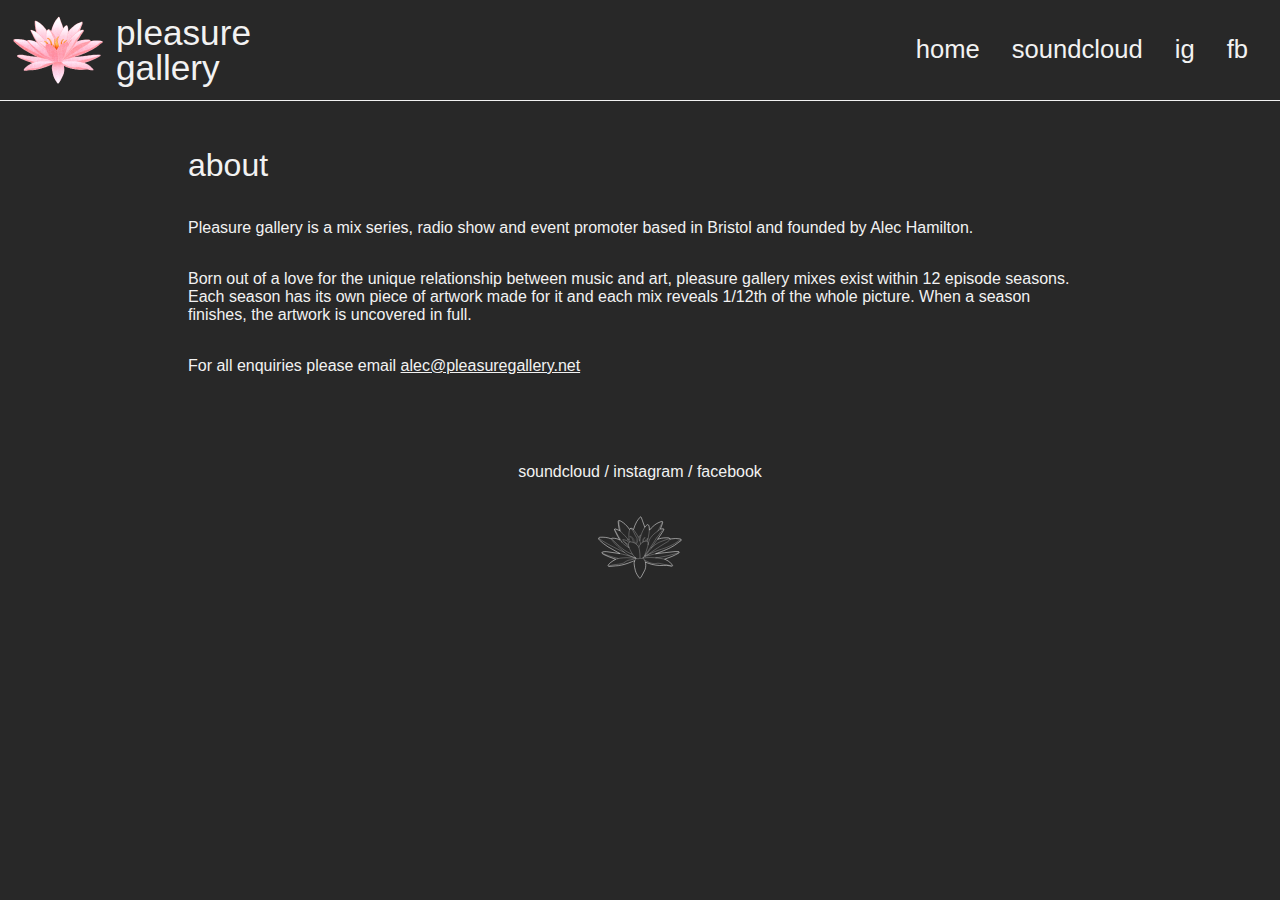
==== about/index.html @ a9c06db1 "changed urls to get rid of .html extension" ====
<!DOCTYPE html>
<html lang="en">

<head>
    <meta charset="UTF-8">
    <meta name="viewport" content="width=device-width, initial-scale=1">
    <title>about - pleasure gallery</title>
    <link href="../css/normalize.css" rel="stylesheet">
    <link href="https://fonts.googleapis.com/icon?family=Material+Icons" rel="stylesheet">
    <link href="../css/styles.css" rel="stylesheet">
    <script src="../js/script.js" defer></script>
</head>

<body>

<nav>
    <div class="top-nav">
        <ul class="links">
            <li><a class="menu-link" href="https://soundcloud.com/pleasuregallery" target="_blank">soundcloud</a></li>
            <li><a class="menu-link" href="https://www.instagram.com/pleasure__gallery/" target="_blank">instagram</a></li>
            <li><a class="menu-link" href="https://www.facebook.com/pleasure-gallery-102562368901659" target="_blank">facebook</a></li>
        </ul>
        <a href="../">
            <div class="logo-container">
                <img class="logo-image" id="top" src="../images/logo-94x94.png" alt="japanese wooden block lotus flower">
                <div class="logo-text">
                    pleasure<br>gallery
                </div>
            </div>
        </a>
        <ul class="menu">
            <li><a class="menu-link" href="../">home</a></li>
            <li><a class="menu-link" href="about/">about</a></li>
            <li>
                <a class="menu-link links-dropdown" href="#">links
                    <i class="add material-icons">add</i>
                    <i class="remove material-icons">remove</i>
                </a>
            <li>
        </ul>
        <ul class="horizontal-menu">
            <li><a class="menu-link" href="../">home</a></li>
            <li><a class="menu-link" target="_blank" href="https://soundcloud.com/pleasuregallery">soundcloud</a></li>
            <li><a class="menu-link" target="_blank" href="https://www.instagram.com/pleasure__gallery/">ig</a></li>
            <li><a class="menu-link" target="_blank" href="https://www.facebook.com/pleasure-gallery-102562368901659">fb</a></li>
        </ul>
        <button class="hamburger">
            <i class="menuIcon material-icons">menu</i>
            <i class="closeIcon material-icons">close</i>
        </button>
    </div>
</nav>

<section>
    <div class="about-container top-container">
        <h1>about</h1>
        <p>Pleasure gallery is a mix series, radio show and event promoter based in Bristol and founded by Alec Hamilton.</p>
        <p>Born out of a love for the unique relationship between music and art, pleasure gallery mixes exist within 12 episode seasons. Each season has its own piece of artwork made for it and each mix reveals 1/12th of the whole picture. When a season finishes, the artwork is uncovered in full.</p>
        <p>For all enquiries please email <a href="mailto:alec@pleasuregallery.net">alec@pleasuregallery.net</a></p>
    </div>
</section>

<footer>
    <ul class="footer-links">
        <li><a href="https://soundcloud.com/pleasuregallery" target="_blank">soundcloud</a>&nbsp;/&nbsp;</li>
        <li><a href="https://www.instagram.com/pleasure__gallery/" target="_blank">instagram</a>&nbsp;/&nbsp;</li>
        <li><a href="https://www.facebook.com/pleasure-gallery-102562368901659" target="_blank">facebook</a></li>
    </ul>
    <a href="../"><img src="../images/pg-vector-white.svg" alt="" class="logo-white"></a>
</footer>

</body>

</html>
---- css/styles.css ----
@font-face {
  font-family: 'NeueMontreal';
  src: url('fonts/NeueMontreal.otf');
  font-weight: 500;
}

@font-face {
  font-family: 'NeueMontreal';
  src: url('fonts/NeueMontreal-Bold.otf');
  font-weight: 700;
}

@font-face {
  font-family: 'NeueMontreal';
  src: url('fonts/NeueMontreal-Light.otf');
  font-weight: 300;
}

:root {
  --black: #282828;
  --white: #f2f2f2;
  --overlay: #00000080;
  --pink: #ff8fa0;
}

*, *::before, *::after {
  box-sizing: border-box;
}

body {
  padding: 0;
  background-color: var(--black);
  margin: 0;
}

img {
  width: 100%;
  height: auto;
}

a {
  text-decoration: none;
}

hr {
  border-top: 0px solid var(--white);
  width: 100%;
}

h1 {
  padding: 0;
  margin: 1.2rem 0.4rem;
}

.top-container {
  margin-top: 95.2px;
}

.top-nav {
  display: flex;
  justify-content: space-between;
  background-color: var(--black);
  border-bottom: 1px solid var(--white);
  position: fixed;
  width: 100%;
  top: 0;
}

.logo-container {
  display: flex;
  align-items: center;
}

.logo-text {
  font-family: NeueMontreal, sans-serif;
  font-size: 1.8rem;
  font-weight: 400;
  color: var(--white);
  line-height: 1;
}

.logo-image {
  align-items: center;
  padding: 3px;
  aspect-ratio: 1;
  height: 75px;
  width: 75px;
}

.menu {
  transform: translateX(100%);
  transition: 0.2s;
  list-style: none;
  position: fixed;
  margin: 0;
  padding: 3rem 1rem 3rem 3rem;
  top: 0;
  left: 3rem;
  right: 0;
  bottom: 0;
  background-color: var(--black);
}

.show-menu {
  transform: translateX(0);
  z-index: 5;
}

.menu > li {
  padding: 0.6rem;
}

.menu-link {
  font-family: NeueMontreal, sans-serif;
  font-weight: 300;
  font-size: 1.6rem;
  color: var(--white);
  text-decoration: none;
  transition: 0.3s;
}

.menu-link:hover {
  color: var(--pink);
}

.horizontal-menu {
  display: none;
  margin-right: 2rem;
}

.hamburger {
  position: fixed;
  z-index: 99;
  top: 22px;
  right: 22px;
  padding: 4px;
  cursor: pointer;
  color: var(--white);
  background-color: transparent;
  border: none;
}

.material-icons {
  color: var(--white);
  transition: 0.3s;
}

.closeIcon {
  display: none;
}

.remove {
  display: none;
}

.main-container {
  display: flex;
  flex-direction: column;
  padding: 0 1rem 1rem 1rem;
}

.about-container {
  display: flex;
  flex-direction: column;
  padding: 0 1.5rem 1.5rem 1.5rem;
}

.about-container > h1 {
  padding: 0;
  margin: 1.2rem 0;
}

.grid-container {
  display: grid;
  grid-template-columns: 1fr 1fr 1fr 1fr;
  gap: 0;
  font-size: 0;
}

.links {
  transform: translateX(105%);
  transition: 0.3s;
  z-index: 101;
  list-style: none;
  position: fixed;
  top: 185px;
  left: 5rem;
  right: 0;
  bottom: 0;
}

.links > li {
  padding: 0.6rem 0;
}

.show-links {
  transform: translateX(0);
}

.links-dropdown {
  display: flex;
  justify-content: space-between;
  align-items: center;
}

.links-dropdown:hover .add,
.links-dropdown:hover .remove {
  color: var(--pink);
}

.material-icons:hover {
  color: var(--pink);
}

.list-left,
.list-right {
  list-style: none;
  padding-left: 0;
  font-family: NeueMontreal, sans-serif;
  color: var(--white);
  font-weight: 300;
  margin: 0;
}

.list-container {
  display: grid;
  grid-template-columns: 1fr;
  padding: 1rem;
}

.episode-list {
  font-family: NeueMontreal, sans-serif;
  font-weight: 300;
  color: var(--white);
  text-decoration: underline;
  transition: 0.3s;
}

.episode-list:hover {
  color: var(--pink);
}

.vertical-line {
  border-left: 1px solid var(--white);
  grid-column: 2 / span 1;
  justify-self: center;
  display: none;
}

h1 {
  font-family: NeueMontreal, sans-serif;
  color: var(--white);
  font-weight: 500;
}

.img-sq {
  aspect-ratio: 1;
}

.sq-text {
  padding: 0 10px;
  background-color: var(--overlay);
  z-index: 10;
  height: 100%;
  display: flex;
  flex-direction: column;
  justify-content: center;
  visibility: hidden;
}

.sq-text h2 {
  font-family: NeueMontreal, sans-serif;
  color: var(--white);
  font-weight: 500;
  font-size: 2.5vw;
  padding-top: 5px;
  margin: 0;
  text-decoration: none;
}

.sq-text h3 {
  font-family: NeueMontreal, sans-serif;
  color: var(--white);
  font-weight: 300;
  font-size: 2vw;
  padding: 0;
  margin: 0;
}

.e1:hover > div {
  visibility: visible;
}

.e2:hover > div {
  visibility: visible;
}

.e3:hover > div {
  visibility: visible;
}

.e4:hover > div {
  visibility: visible;
}

.e5:hover > div {
  visibility: visible;
}

.e6:hover > div {
  visibility: visible;
}

.e7:hover > div {
  visibility: visible;
}

.e8:hover > div {
  visibility: visible;
}

.e9:hover > div {
  visibility: visible;
}

.e10:hover > div {
  visibility: visible;
}

.e11:hover > div {
  visibility: visible;
}

.e12:hover > div {
  visibility: visible;
}

.e1 {
  grid-area: 3 / 4 / span 1 / span 1;
}

.e2 {
  grid-area: 3 / 3 / span 1 / span 1;
}

.e3 {
  grid-area: 3 / 2 / span 1 / span 1;
}

.e4 {
  grid-area: 3 / 1 / span 1 / span 1;
}

.e5 {
  grid-area: 2 / 4 / span 1 / span 1;
}

.e6 {
  grid-area: 2 / 3 / span 1 / span 1;
}

.e7 {
  grid-area: 2 / 2 / span 1 / span 1;
}

.e8 {
  grid-area: 2 / 1 / span 1 / span 1;
}

.e9 {
  grid-area: 1 / 4 / span 1 / span 1;
}

.e10 {
  grid-area: 1 / 3 / span 1 / span 1;
}

.e11 {
  grid-area: 1 / 2 / span 1 / span 1;
}

.e12 {
  grid-area: 1 / 1 / span 1 / span 1;
}

p {
  font-family: NeueMontreal, sans-serif;
  color: var(--white);
  font-weight: 300;
}

p a {
  color: var(--white);
  text-decoration: underline;
  transition: 0.3s;
}

p a:hover {
  color: var(--pink);
}

.logo-white {
  display: block;
  width: 100px;
  margin: 0 auto;
}

.footer-links {
  list-style: none;
  display: flex;
  justify-content: center;
  padding: 2rem 0 0 0;
  font-family: NeueMontreal, sans-serif;
  color: var(--white);
  font-weight: 300;
}

.footer-links a {
  color: var(--white);
  transition: 0.3s;
}

.footer-links a:hover {
  color: var(--pink);
}

@media only screen and (min-width: 500px) {  

  .logo-text {
    font-size: 2.2rem;
  }

  .logo-image {
    height: 100px;
    width: 100px;
  }

  .sq-text {
    padding: 0 20px;
  }

  .hamburger {
    top: 34.5px;
    right: 34.5px;
  }

  .menu {
  left: 6rem;
  }

  .links {
    left: 8rem;
  }

}

@media only screen and (min-width: 650px) {
  
    .logo-container {
      padding-left: 0.5rem;
      gap: 0.5rem;
    }

    .sq-text {
      padding: 0 24px;
    }

    .list-container {
      grid-template-columns: 8fr 1fr 8fr;
    }

    .list-left {
      grid-column: 1 / 2;
    }

    .vertical-line {
      display: block;
      grid-column: 2 / 3;
    }

    .list-right {
      grid-column: 3 / 4;
    }

    .horizontal-menu {
      display: flex;
      list-style: none;
      align-items: center;
      column-gap: 2rem;
    }

    .hamburger {
      display: none;
    }

}

@media only screen and (min-width: 952px) {

  .main-container {
    width: 952px;
    margin-right: auto;
    margin-left: auto;
  }

  .about-container {
    width: 952px;
    margin-left: auto;
    margin-right: auto;
    margin-top: 8rem;
  }

  .sq-text {
    padding: 0 30px;
  }

  .sq-text h2 {
    font-size: 1.8rem;
    padding-top: 15px;
  }

  .sq-text h3 {
    font-size: 1rem;
  } 

}
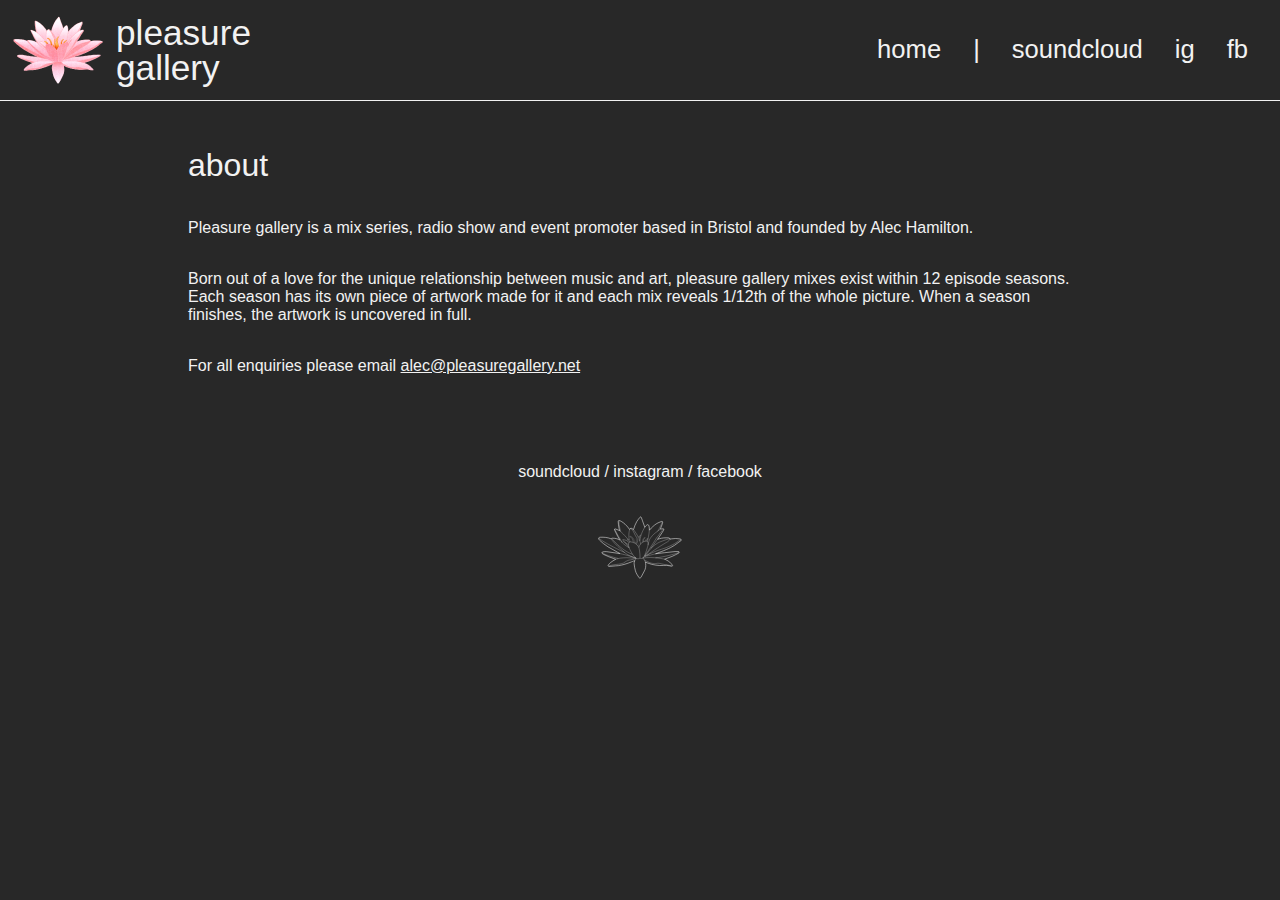
==== commit d07a6b1a: "added pipe to horizontal nav" ====
--- a/about/index.html
+++ b/about/index.html
@@ -12,7 +12,6 @@
 </head>
 
 <body>
-
 <nav>
     <div class="top-nav">
         <ul class="links">
@@ -40,6 +39,7 @@
         </ul>
         <ul class="horizontal-menu">
             <li><a class="menu-link" href="../">home</a></li>
+            <li class="menu-link">|</li>
             <li><a class="menu-link" target="_blank" href="https://soundcloud.com/pleasuregallery">soundcloud</a></li>
             <li><a class="menu-link" target="_blank" href="https://www.instagram.com/pleasure__gallery/">ig</a></li>
             <li><a class="menu-link" target="_blank" href="https://www.facebook.com/pleasure-gallery-102562368901659">fb</a></li>
@@ -68,7 +68,6 @@
     </ul>
     <a href="../"><img src="../images/pg-vector-white.svg" alt="" class="logo-white"></a>
 </footer>
-
 </body>
 
 </html>--- a/css/styles.css
+++ b/css/styles.css
@@ -435,6 +435,10 @@
     width: 100px;
   }
 
+  .about-container {
+    margin-top: 8rem;
+  }
+
   .sq-text {
     padding: 0 20px;
   }
@@ -454,7 +458,7 @@
 
 }
 
-@media only screen and (min-width: 650px) {
+@media only screen and (min-width: 700px) {
   
     .logo-container {
       padding-left: 0.5rem;
@@ -468,6 +472,12 @@
     .list-container {
       grid-template-columns: 8fr 1fr 8fr;
     }
+
+  .about-container {
+    width: 700px;
+    margin-left: auto;
+    margin-right: auto;
+  }
 
     .list-left {
       grid-column: 1 / 2;
@@ -505,9 +515,6 @@
 
   .about-container {
     width: 952px;
-    margin-left: auto;
-    margin-right: auto;
-    margin-top: 8rem;
   }
 
   .sq-text {
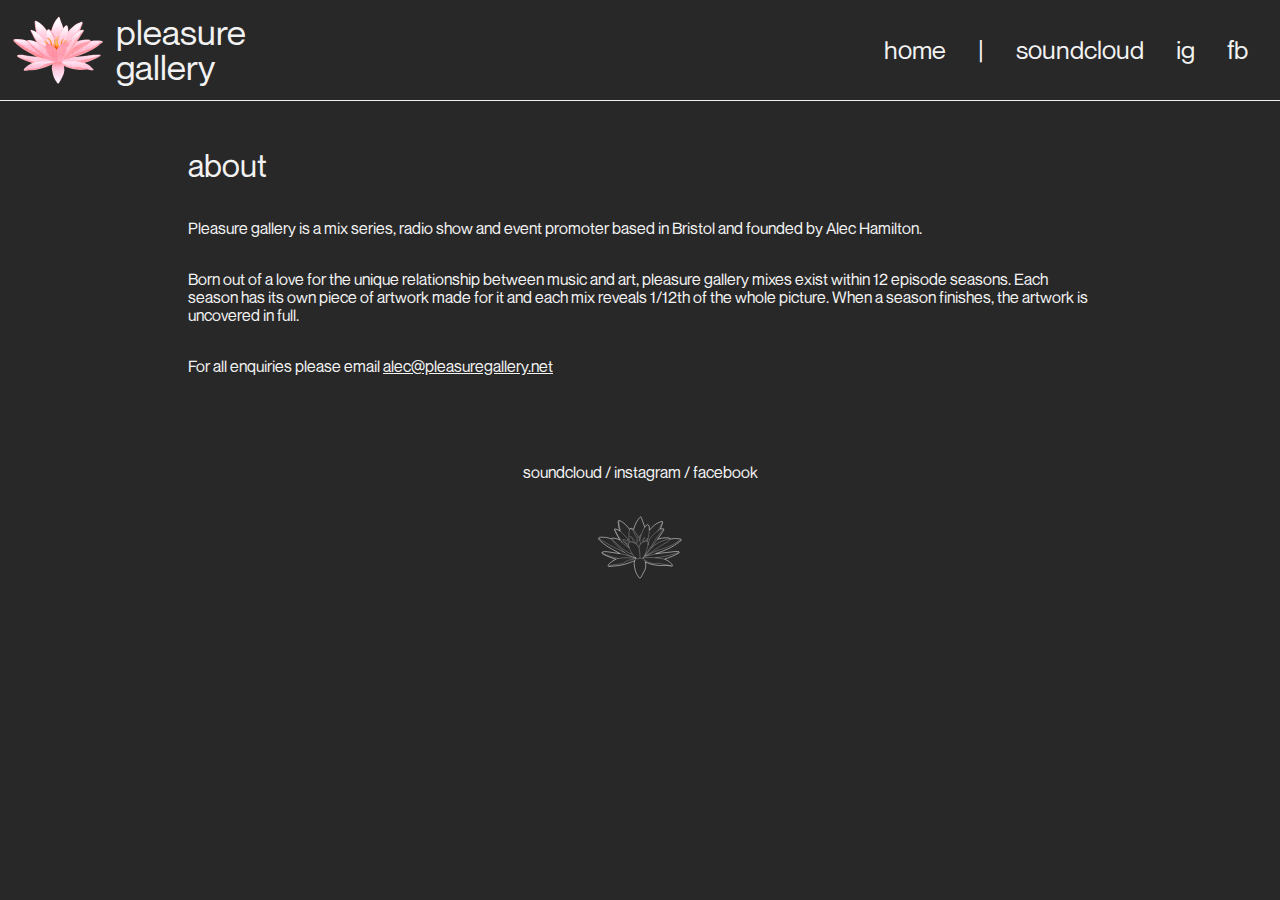
==== commit 1d50d2d1: "favicon fixes" ====
--- a/about/index.html
+++ b/about/index.html
@@ -4,7 +4,11 @@
 <head>
     <meta charset="UTF-8">
     <meta name="viewport" content="width=device-width, initial-scale=1">
-    <title>about - pleasure gallery</title>
+    <meta name="description" content="Pleasure Gallery is a mix series, radio show and event promoter based in Bristol, UK.">
+    <title>About | Pleasure Gallery</title>
+    <link rel="apple-touch-icon" sizes="180x180" href="../favicon/apple-touch-icon.png">
+    <link rel="icon" type="image/png" sizes="32x32" href="../favicon/favicon-32x32.png">
+    <link rel="icon" type="image/png" sizes="16x16" href="../favicon/favicon-16x16.png">
     <link href="../css/normalize.css" rel="stylesheet">
     <link href="https://fonts.googleapis.com/icon?family=Material+Icons" rel="stylesheet">
     <link href="../css/styles.css" rel="stylesheet">
@@ -39,7 +43,7 @@
         </ul>
         <ul class="horizontal-menu">
             <li><a class="menu-link" href="../">home</a></li>
-            <li class="menu-link">|</li>
+            <li class="menu-pipe">|</li>
             <li><a class="menu-link" target="_blank" href="https://soundcloud.com/pleasuregallery">soundcloud</a></li>
             <li><a class="menu-link" target="_blank" href="https://www.instagram.com/pleasure__gallery/">ig</a></li>
             <li><a class="menu-link" target="_blank" href="https://www.facebook.com/pleasure-gallery-102562368901659">fb</a></li>
@@ -66,7 +70,9 @@
         <li><a href="https://www.instagram.com/pleasure__gallery/" target="_blank">instagram</a>&nbsp;/&nbsp;</li>
         <li><a href="https://www.facebook.com/pleasure-gallery-102562368901659" target="_blank">facebook</a></li>
     </ul>
-    <a href="../"><img src="../images/pg-vector-white.svg" alt="" class="logo-white"></a>
+    <div class="footer-logo">
+        <a href="../"><img src="../images/pg-vector-white.svg" alt="" class="logo-white"></a>
+    </div>
 </footer>
 </body>
 
--- a/css/styles.css
+++ b/css/styles.css
@@ -1,18 +1,18 @@
 @font-face {
   font-family: 'NeueMontreal';
-  src: url('fonts/NeueMontreal.otf');
+  src: url('../fonts/NeueMontreal-Regular.otf');
   font-weight: 500;
 }
 
 @font-face {
   font-family: 'NeueMontreal';
-  src: url('fonts/NeueMontreal-Bold.otf');
+  src: url('../fonts/NeueMontreal-Bold.otf');
   font-weight: 700;
 }
 
 @font-face {
   font-family: 'NeueMontreal';
-  src: url('fonts/NeueMontreal-Light.otf');
+  src: url('../fonts/NeueMontreal-Light.otf');
   font-weight: 300;
 }
 
@@ -23,6 +23,11 @@
   --pink: #ff8fa0;
 }
 
+:focus-visible {
+  outline: solid 2px var(--white);
+  border-radius: 0;
+}
+
 *, *::before, *::after {
   box-sizing: border-box;
 }
@@ -43,17 +48,20 @@
 }
 
 hr {
-  border-top: 0px solid var(--white);
+  border-top: 0 solid var(--white);
   width: 100%;
 }
 
 h1 {
   padding: 0;
-  margin: 1.2rem 0.4rem;
+  margin: 1.2rem 0.4rem 0 0.4rem;
+  font-family: NeueMontreal, sans-serif;
+  color: var(--white);
+  font-weight: 500;
 }
 
 .top-container {
-  margin-top: 95.2px;
+  margin-top: 95px;
 }
 
 .top-nav {
@@ -74,7 +82,7 @@
 .logo-text {
   font-family: NeueMontreal, sans-serif;
   font-size: 1.8rem;
-  font-weight: 400;
+  font-weight: 500;
   color: var(--white);
   line-height: 1;
 }
@@ -88,6 +96,7 @@
 }
 
 .menu {
+  visibility: hidden;
   transform: translateX(100%);
   transition: 0.2s;
   list-style: none;
@@ -104,6 +113,7 @@
 .show-menu {
   transform: translateX(0);
   z-index: 5;
+  visibility: visible;
 }
 
 .menu > li {
@@ -112,11 +122,19 @@
 
 .menu-link {
   font-family: NeueMontreal, sans-serif;
-  font-weight: 300;
+  font-weight: 500;
   font-size: 1.6rem;
   color: var(--white);
   text-decoration: none;
   transition: 0.3s;
+  transition-property: color;
+}
+
+.menu-pipe {
+  font-family: NeueMontreal, sans-serif;
+  font-weight: 500;
+  font-size: 1.6rem;
+  color: var(--white);
 }
 
 .menu-link:hover {
@@ -178,6 +196,7 @@
 }
 
 .links {
+  visibility: hidden;
   transform: translateX(105%);
   transition: 0.3s;
   z-index: 101;
@@ -195,6 +214,7 @@
 
 .show-links {
   transform: translateX(0);
+  visibility: visible;
 }
 
 .links-dropdown {
@@ -218,7 +238,7 @@
   padding-left: 0;
   font-family: NeueMontreal, sans-serif;
   color: var(--white);
-  font-weight: 300;
+  font-weight: 500;
   margin: 0;
 }
 
@@ -228,12 +248,23 @@
   padding: 1rem;
 }
 
+.episode-number {
+  width: 2rem;
+  text-align: end;
+}
+
+td {
+  padding: 0;
+}
+
 .episode-list {
   font-family: NeueMontreal, sans-serif;
-  font-weight: 300;
+  font-weight: 500;
   color: var(--white);
   text-decoration: underline;
   transition: 0.3s;
+  transition-property: color;
+  margin-left: 1rem;
 }
 
 .episode-list:hover {
@@ -247,10 +278,10 @@
   display: none;
 }
 
-h1 {
-  font-family: NeueMontreal, sans-serif;
-  color: var(--white);
-  font-weight: 500;
+.artist-line {
+  margin-top: 0;
+  margin-left: 0.4rem;
+  font-weight: 300;
 }
 
 .img-sq {
@@ -258,7 +289,7 @@
 }
 
 .sq-text {
-  padding: 0 10px;
+  padding: 0 0.625rem;
   background-color: var(--overlay);
   z-index: 10;
   height: 100%;
@@ -386,13 +417,14 @@
 p {
   font-family: NeueMontreal, sans-serif;
   color: var(--white);
-  font-weight: 300;
+  font-weight: 500;
 }
 
 p a {
   color: var(--white);
   text-decoration: underline;
   transition: 0.3s;
+  transition-property: color;
 }
 
 p a:hover {
@@ -400,11 +432,15 @@
 }
 
 .logo-white {
-  display: block;
   width: 100px;
   margin: 0 auto;
 }
 
+.footer-logo {
+  display: flex;
+  justify-content: center;
+}
+
 .footer-links {
   list-style: none;
   display: flex;
@@ -412,12 +448,13 @@
   padding: 2rem 0 0 0;
   font-family: NeueMontreal, sans-serif;
   color: var(--white);
-  font-weight: 300;
+  font-weight: 500;
 }
 
 .footer-links a {
   color: var(--white);
   transition: 0.3s;
+  transition-property: color;
 }
 
 .footer-links a:hover {
@@ -440,12 +477,20 @@
   }
 
   .sq-text {
-    padding: 0 20px;
+    padding: 0 1.25rem;
   }
 
   .hamburger {
-    top: 34.5px;
-    right: 34.5px;
+    top: 35px;
+    right: 35px;
+  }
+
+  .add {
+    margin-right: 12px;
+  }
+
+  .remove {
+    margin-right: 12px;
   }
 
   .menu {
@@ -466,7 +511,7 @@
     }
 
     .sq-text {
-      padding: 0 24px;
+      padding: 0 1.5rem;
     }
 
     .list-container {
@@ -503,6 +548,14 @@
       display: none;
     }
 
+  .list-right .episode-number {
+    text-align: end;
+  }
+
+  .list-left .episode-number {
+    width: 1rem;
+  }
+
 }
 
 @media only screen and (min-width: 952px) {
@@ -518,12 +571,12 @@
   }
 
   .sq-text {
-    padding: 0 30px;
+    padding: 0 1.875rem;
   }
 
   .sq-text h2 {
     font-size: 1.8rem;
-    padding-top: 15px;
+    padding-top: 1rem;
   }
 
   .sq-text h3 {
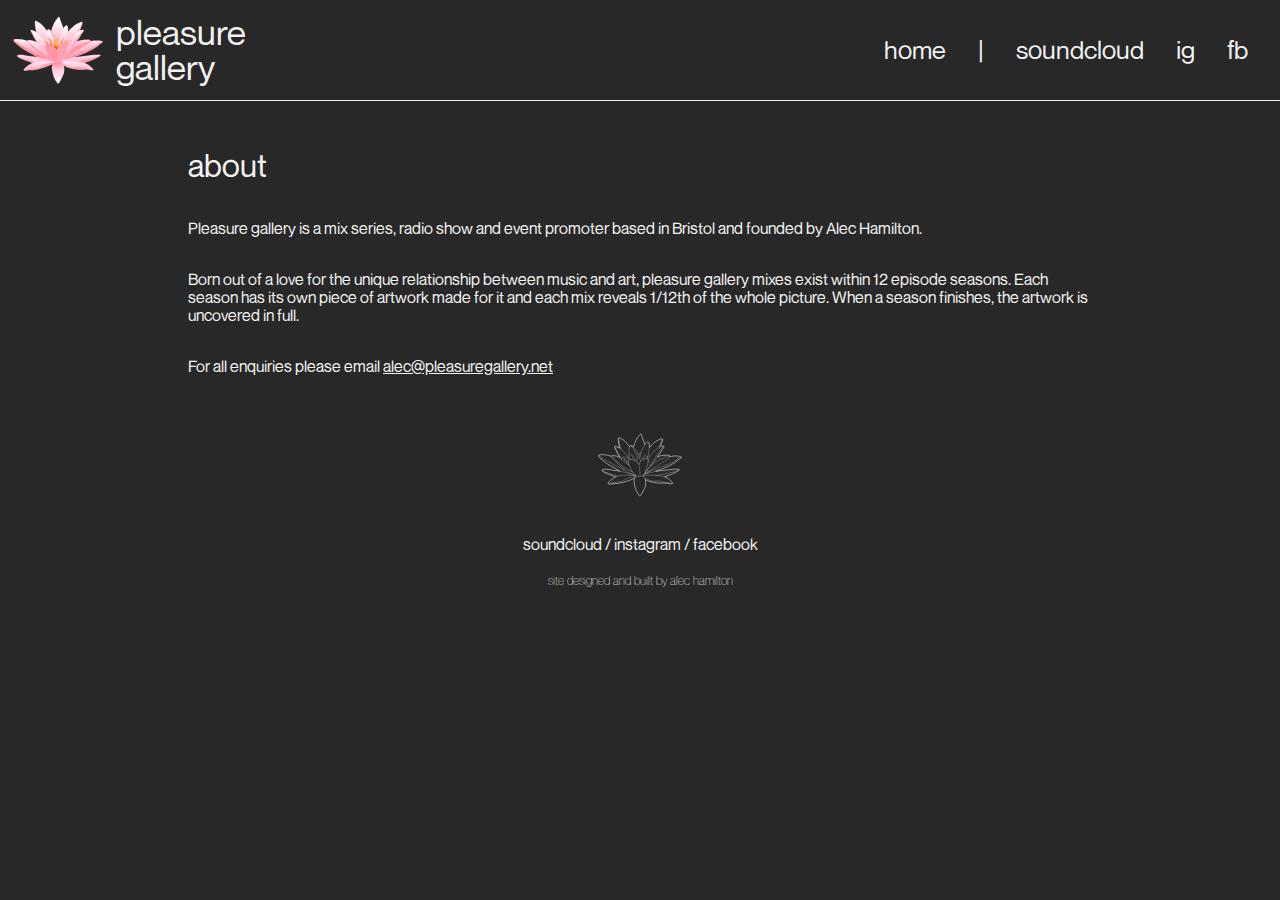
==== commit 3c8c1015: "added author line" ====
--- a/about/index.html
+++ b/about/index.html
@@ -65,14 +65,15 @@
 </section>
 
 <footer>
+    <div class="footer-logo">
+        <a href="../"><img src="../images/pg-vector-white.svg" alt="" class="logo-white"></a>
+    </div>
     <ul class="footer-links">
         <li><a href="https://soundcloud.com/pleasuregallery" target="_blank">soundcloud</a>&nbsp;/&nbsp;</li>
         <li><a href="https://www.instagram.com/pleasure__gallery/" target="_blank">instagram</a>&nbsp;/&nbsp;</li>
         <li><a href="https://www.facebook.com/pleasure-gallery-102562368901659" target="_blank">facebook</a></li>
     </ul>
-    <div class="footer-logo">
-        <a href="../"><img src="../images/pg-vector-white.svg" alt="" class="logo-white"></a>
-    </div>
+    <p class="footer-line"><a href="https://github.com/alec-hamilton/pg-site">site designed and built by alec hamilton</a></p>
 </footer>
 </body>
 
--- a/css/styles.css
+++ b/css/styles.css
@@ -245,7 +245,7 @@
 .list-container {
   display: grid;
   grid-template-columns: 1fr;
-  padding: 1rem;
+  padding: 1rem 1rem 1rem 0;
 }
 
 .episode-number {
@@ -445,7 +445,7 @@
   list-style: none;
   display: flex;
   justify-content: center;
-  padding: 2rem 0 0 0;
+  padding: 0;
   font-family: NeueMontreal, sans-serif;
   color: var(--white);
   font-weight: 500;
@@ -459,6 +459,16 @@
 
 .footer-links a:hover {
   color: var(--pink);
+}
+
+.footer-line {
+  text-align: center;
+}
+
+.footer-line a {
+  text-decoration: none;
+  font-weight: 300;
+  font-size: 0.75rem;
 }
 
 @media only screen and (min-width: 500px) {  
@@ -505,18 +515,19 @@
 
 @media only screen and (min-width: 700px) {
   
-    .logo-container {
-      padding-left: 0.5rem;
-      gap: 0.5rem;
-    }
-
-    .sq-text {
-      padding: 0 1.5rem;
-    }
-
-    .list-container {
-      grid-template-columns: 8fr 1fr 8fr;
-    }
+  .logo-container {
+    padding-left: 0.5rem;
+    gap: 0.5rem;
+  }
+
+  .sq-text {
+    padding: 0 1.5rem;
+  }
+
+  .list-container {
+    grid-template-columns: 8fr 1fr 8fr;
+    padding: 1rem;
+  }
 
   .about-container {
     width: 700px;
@@ -524,29 +535,29 @@
     margin-right: auto;
   }
 
-    .list-left {
-      grid-column: 1 / 2;
-    }
-
-    .vertical-line {
-      display: block;
-      grid-column: 2 / 3;
-    }
-
-    .list-right {
-      grid-column: 3 / 4;
-    }
-
-    .horizontal-menu {
-      display: flex;
-      list-style: none;
-      align-items: center;
-      column-gap: 2rem;
-    }
-
-    .hamburger {
-      display: none;
-    }
+  .list-left {
+    grid-column: 1 / 2;
+  }
+
+  .vertical-line {
+    display: block;
+    grid-column: 2 / 3;
+  }
+
+  .list-right {
+    grid-column: 3 / 4;
+  }
+
+  .horizontal-menu {
+    display: flex;
+    list-style: none;
+    align-items: center;
+    column-gap: 2rem;
+  }
+
+  .hamburger {
+    display: none;
+  }
 
   .list-right .episode-number {
     text-align: end;
